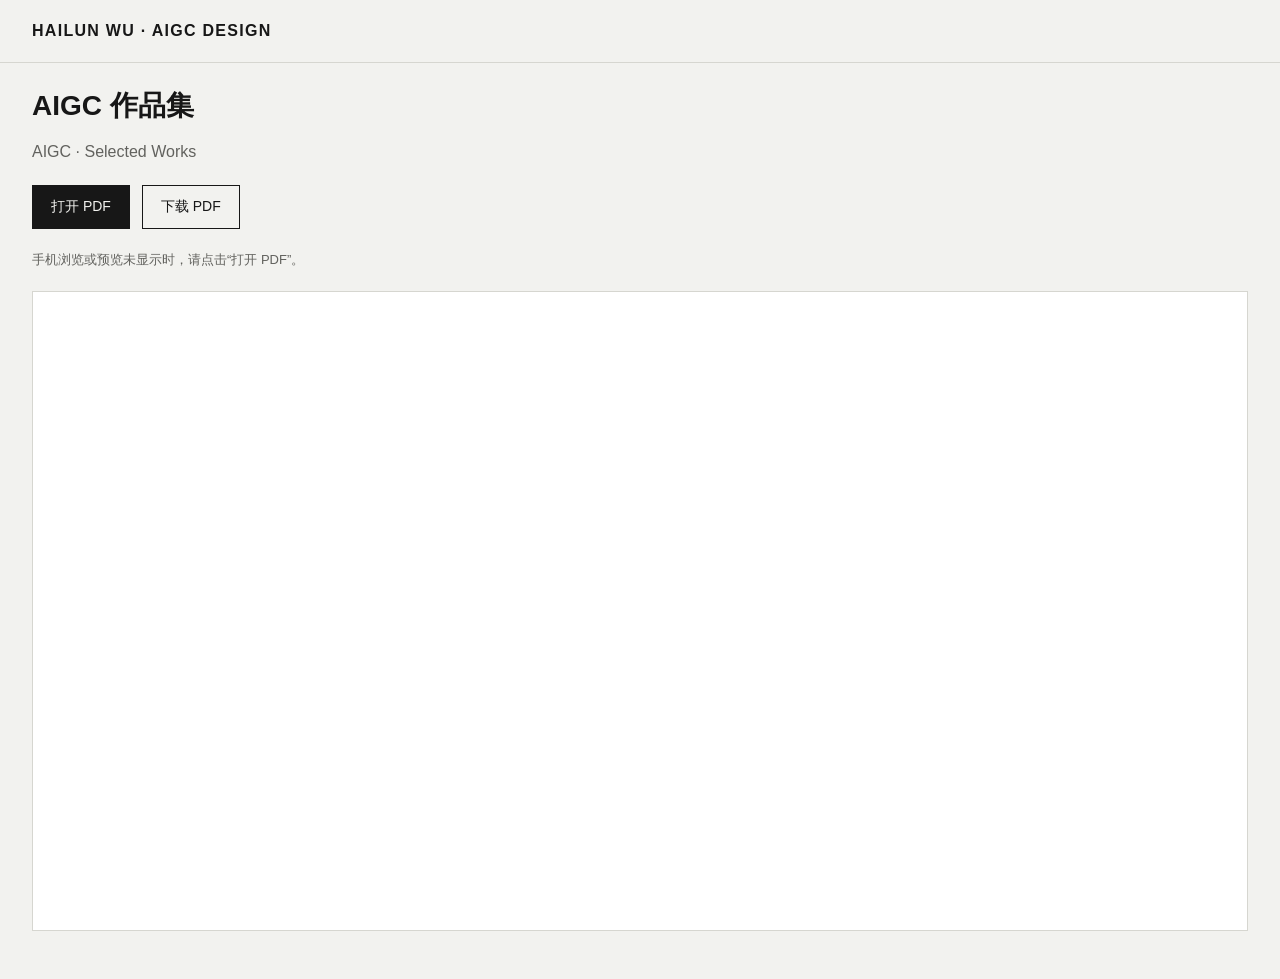
==== aigc-2/index.html @ d7e6b005 "Publish second standalone AIGC portfolio reader" ====
<!doctype html><html lang="zh-CN"><head><meta charset="utf-8"><meta name="viewport" content="width=device-width,initial-scale=1"><title>吴海伦｜AIGC 作品集</title><link rel="stylesheet" href="../style.css"></head><body><header><span class="brand">HAILUN WU · AIGC DESIGN</span></header><main class="reader"><h1>AIGC 作品集</h1><p>AIGC · Selected Works</p><div class="toolbar"><a class="button" href="portfolio.pdf?v=931c1c82ae5a" target="_blank" rel="noopener">打开 PDF</a><a class="button secondary" href="portfolio.pdf?v=931c1c82ae5a" download="吴海伦作品集.pdf">下载 PDF</a></div><p class="note">手机浏览或预览未显示时，请点击“打开 PDF”。</p><img class="cover" src="cover.jpg" alt="AIGC 作品集封面"><iframe src="portfolio.pdf?v=931c1c82ae5a#view=FitH" title="AIGC 作品集完整 PDF"></iframe></main></body></html>
---- style.css ----
*{box-sizing:border-box} :root{color-scheme:light dark;--bg:#f2f2ef;--fg:#171717;--muted:#62625e;--line:#d6d6d0;--panel:#fff}body{margin:0;background:var(--bg);color:var(--fg);font-family:Arial,"PingFang SC","Microsoft YaHei",sans-serif}a{color:inherit;text-underline-offset:5px}a:focus-visible{outline:3px solid currentColor;outline-offset:5px}header{display:flex;align-items:center;justify-content:space-between;gap:20px;max-width:1320px;margin:auto;padding:22px 32px;border-bottom:1px solid var(--line)}.brand{font-size:16px;font-weight:700;letter-spacing:.08em;text-decoration:none}header small{color:var(--muted)}main{max-width:1320px;margin:auto;padding:48px 32px}h1{font-size:clamp(32px,5vw,64px);letter-spacing:-.04em;line-height:1.1;margin:0 0 16px}p{line-height:1.7;color:var(--muted)}.grid{display:grid;grid-template-columns:1fr 1fr;gap:38px 28px;margin-top:38px}.entry{text-decoration:none;display:block}.entry img{width:100%;height:auto;aspect-ratio:1.414;object-fit:contain;background:var(--panel);border:1px solid var(--line);display:block}.entry h2{font-size:23px;margin:18px 0 5px}.entry .meta{display:flex;justify-content:space-between;gap:15px;font-size:14px;color:var(--muted)}.entry:hover h2{text-decoration:underline;text-underline-offset:5px}footer{max-width:1256px;margin:20px auto 0;padding:24px 0;border-top:1px solid var(--line);font-size:12px;color:var(--muted)}.reader{max-width:1600px;padding-top:28px}.reader h1{font-size:28px;letter-spacing:0}.toolbar{display:flex;flex-wrap:wrap;align-items:center;gap:12px;margin:20px 0}.button{display:inline-block;padding:12px 18px;background:var(--fg);color:var(--bg);text-decoration:none;border:1px solid var(--fg);font-size:14px}.button.secondary{background:transparent;color:var(--fg)}.note{font-size:13px;margin:12px 0 20px}iframe{display:block;width:100%;height:calc(100dvh - 260px);min-height:500px;border:1px solid var(--line);background:#fff}.cover{display:none;width:100%;height:auto}.reader-nav{display:flex;flex-wrap:wrap;gap:20px;font-size:13px;margin-top:24px}.reader-nav [aria-current]{font-weight:bold;text-decoration:none}@media(max-width:640px){header{padding:20px}.brand{font-size:13px}header small{font-size:11px}main{padding:32px 20px}.grid{grid-template-columns:1fr;gap:30px}.entry h2{font-size:21px}footer{margin:24px 20px 0}.reader{padding:26px 20px}.reader h1{font-size:26px}iframe{display:none}.cover{display:block;border:1px solid var(--line)}.toolbar a{flex:1;text-align:center;white-space:nowrap}.reader-nav{gap:16px}}@media(prefers-color-scheme:dark){:root{--bg:#171717;--fg:#f2f2ef;--muted:#b8b8b2;--line:#40403c;--panel:#242424}}
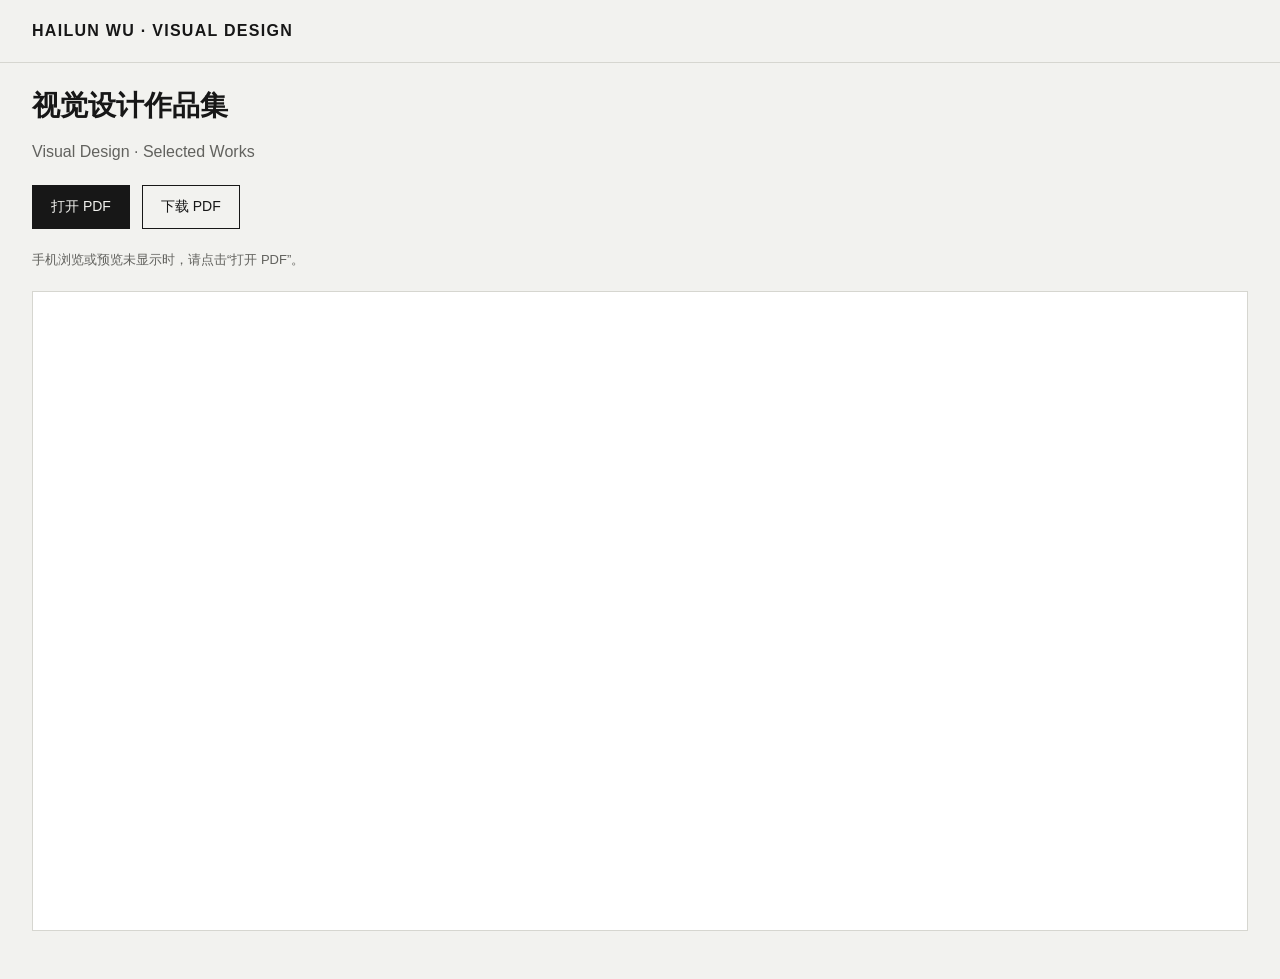
==== commit d550a472: "Rename standalone reader to visual design and redirect former URL" ====
--- a/aigc-2/index.html
+++ b/aigc-2/index.html
@@ -1,4 +1 @@
-<!doctype html><html lang="zh-CN"><head><meta charset="utf-8"><meta name="viewport" content="width=device-width,initial-scale=1"><title>吴海伦｜AIGC 作品集</title><link rel="stylesheet" href="../style.css"></head><body><header><span class="brand">HAILUN WU · AIGC DESIGN</span></header><main class="reader"><h1>AIGC 作品集</h1><p>AIGC · Selected Works</p><div class="toolbar"><a class="button" href="portfolio.pdf?v=931c1c82ae5a" target="_blank" rel="noopener">打开 PDF</a><a class="button secondary" href="portfolio.pdf?v=931c1c82ae5a" download="吴海伦作品集.pdf">下载 PDF</a></div><p class="note">手机浏览或预览未显示时，请点击“打开 PDF”。</p><img class="cover" src="cover.jpg" alt="AIGC 作品集封面"><iframe src="portfolio.pdf?v=931c1c82ae5a#view=FitH" title="AIGC 作品集完整 PDF"></iframe></main></body></html>
-
-
-
+<!doctype html><html lang="zh-CN"><head><meta charset="utf-8"><meta http-equiv="refresh" content="0;url=../visual-design/"><link rel="canonical" href="https://3hl001.github.io/hailun-wu-portfolio/visual-design/"><title>视觉设计作品集</title></head><body><a href="../visual-design/">打开视觉设计作品集</a><script>location.replace("../visual-design/"+location.search+location.hash)</script></body></html>
